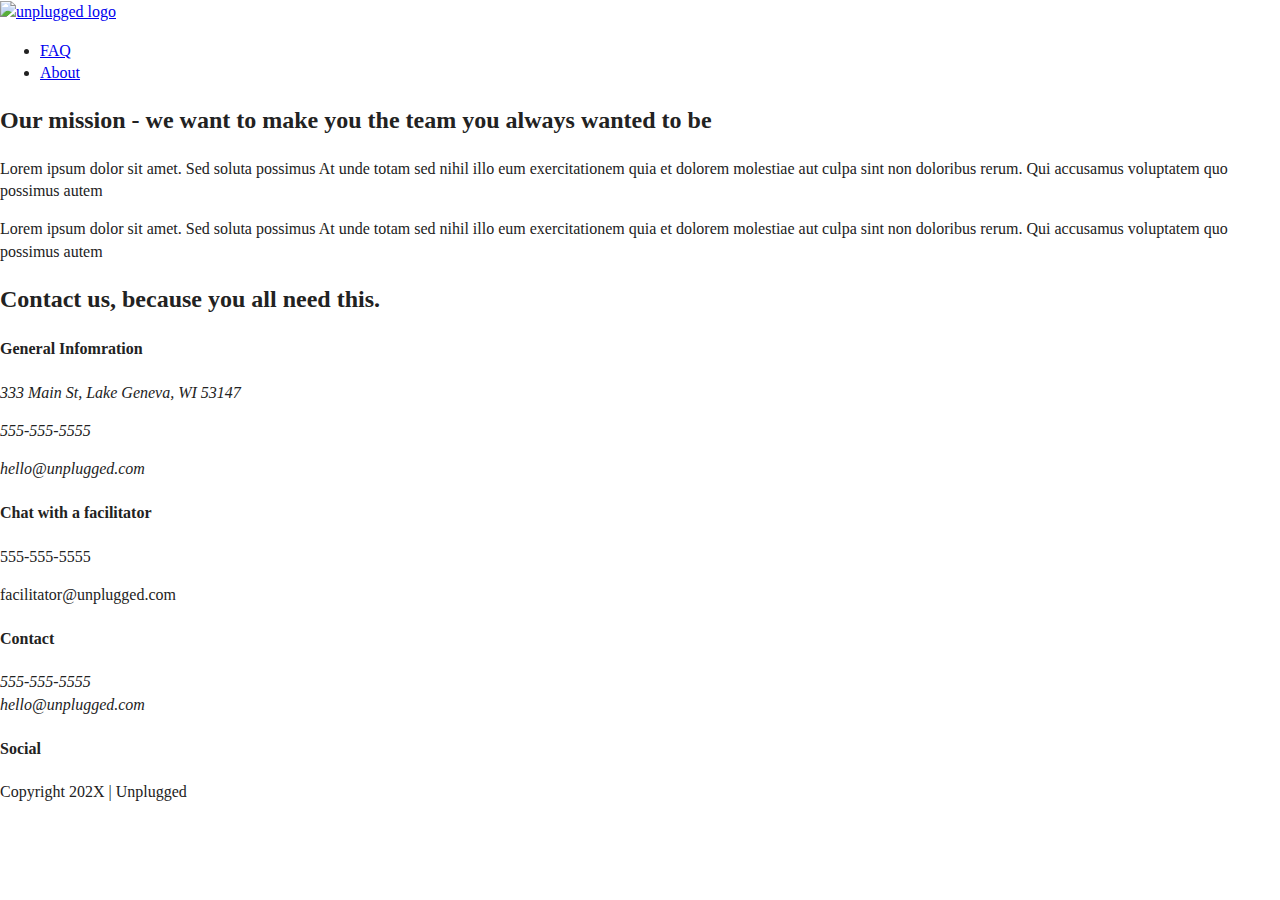
==== about/index.html @ c34526ec "Added content to homepage and about page" ====
<!doctype html>
<html class="no-js" lang="">

<head>
  <meta charset="utf-8">
  <title></title>
  <meta name="description" content="">
  <meta name="viewport" content="width=device-width, initial-scale=1">

  <link rel="manifest" href="../site.webmanifest">
  <link rel="apple-touch-icon" href="../icon.png">
  <!-- Place favicon.ico in the root directory -->

  <link rel="stylesheet" href="../css/normalize.css">
  <link rel="stylesheet" href="../css/main.css">

  <meta name="theme-color" content="#fafafa">
</head>

<body>

  <!-- Add your site or application content here -->
  <header>
    <div class="content-wrapper">
      <a href="#">
        <img src="" alt="unplugged logo">
      </a> 
      <div class="header-divider">
        <nav>
          <ul>
              <li><a href="faq/index.html" rel="noopener">FAQ</a></li>
              <li><a href="about/index.html" rel="noopener">About</a></li>
          </ul>
        </nav>
    </div>
  </header>

  <main>
    <section class="mission">
      <div class="content-wrapper">
        <div class="mission-content">
          <h2>Our mission - we want to make you the team you always wanted to be </h2>
          <p>
            Lorem ipsum dolor sit amet. Sed soluta possimus At unde totam sed nihil illo eum exercitationem quia et dolorem molestiae aut culpa sint non doloribus rerum. Qui accusamus voluptatem quo possimus autem 
          </p>
          <p>
            Lorem ipsum dolor sit amet. Sed soluta possimus At unde totam sed nihil illo eum exercitationem quia et dolorem molestiae aut culpa sint non doloribus rerum. Qui accusamus voluptatem quo possimus autem 
          </p>
        </div>
      </div><!---mission content wrapper ends--->
    </section>

    <section class="map">
      <figure>
        <!--Google Map goes here-->
      </figure>
    </section>

    <section class="contact-content">
      <h2>Contact us, because you all need this.</h2>
      <div>
        <h4>General Infomration</h4>
        <address>
          <p>333 Main St, Lake Geneva, WI 53147</p>
          <p>555-555-5555</p>
          <p>hello@unplugged.com</p>
        </address>
      </div>
      <div>
        <h4>Chat with a facilitator</h4>
        <p>555-555-5555</p>
        <p>facilitator@unplugged.com</p>
      </div>
    </section>
  </main>

  <footer>
    <div class="content-wrapper">
      <div class="footer-content">
        <div class="contact">
          <h4>Contact</h4>
          <address>
            <p>
              555-555-5555<br>
              hello@unplugged.com
            </p>
          </address>
        </div>
        <div class="social">
          <h4>Social</h4>
          <div class="social-icons">
            <p>
              <a href="https://www.facebook.com/Skillcrush/" target="_blank"></a>
            </p>
            <p>
              <a href="https://twitter.com/Skillcrush" target="_blank"></a>
            </p>
            <p>
              <a href="https://www.instagram.com/skillcrush/" target="_blank"></a>
            </p>
          </div>
        </div>
      </div>
      <!-- footer content ends -->
    </div>
    <!--footer content-wrapper ends-->
    <div class="copyright">
      <p>Copyright 202X | Unplugged</p>
    </div>
  </footer>














  <script src="../js/vendor/modernizr-3.11.2.min.js"></script>
  <script src="../js/plugins.js"></script>
  <script src="../js/main.js"></script>

  <!-- Google Analytics: change UA-XXXXX-Y to be your site's ID. -->
  <script>
    window.ga = function () { ga.q.push(arguments) }; ga.q = []; ga.l = +new Date;
    ga('create', 'UA-XXXXX-Y', 'auto'); ga('set', 'anonymizeIp', true); ga('set', 'transport', 'beacon'); ga('send', 'pageview')
  </script>
  <script src="https://www.google-analytics.com/analytics.js" async></script>
</body>

</html>
---- css/main.css ----
/*! HTML5 Boilerplate v8.0.0 | MIT License | https://html5boilerplate.com/ */

/* main.css 2.1.0 | MIT License | https://github.com/h5bp/main.css#readme */
/*
 * What follows is the result of much research on cross-browser styling.
 * Credit left inline and big thanks to Nicolas Gallagher, Jonathan Neal,
 * Kroc Camen, and the H5BP dev community and team.
 */

/* ==========================================================================
   Base styles: opinionated defaults
   ========================================================================== */

html {
  color: #222;
  font-size: 1em;
  line-height: 1.4;
}

/*
 * Remove text-shadow in selection highlight:
 * https://twitter.com/miketaylr/status/12228805301
 *
 * Vendor-prefixed and regular ::selection selectors cannot be combined:
 * https://stackoverflow.com/a/16982510/7133471
 *
 * Customize the background color to match your design.
 */

::-moz-selection {
  background: #b3d4fc;
  text-shadow: none;
}

::selection {
  background: #b3d4fc;
  text-shadow: none;
}

/*
 * A better looking default horizontal rule
 */

hr {
  display: block;
  height: 1px;
  border: 0;
  border-top: 1px solid #ccc;
  margin: 1em 0;
  padding: 0;
}

/*
 * Remove the gap between audio, canvas, iframes,
 * images, videos and the bottom of their containers:
 * https://github.com/h5bp/html5-boilerplate/issues/440
 */

audio,
canvas,
iframe,
img,
svg,
video {
  vertical-align: middle;
}

/*
 * Remove default fieldset styles.
 */

fieldset {
  border: 0;
  margin: 0;
  padding: 0;
}

/*
 * Allow only vertical resizing of textareas.
 */

textarea {
  resize: vertical;
}

/* ==========================================================================
   Author's custom styles
   ========================================================================== */

/* ==========================================================================
   Helper classes
   ========================================================================== */

/*
 * Hide visually and from screen readers
 */

.hidden,
[hidden] {
  display: none !important;
}

/*
 * Hide only visually, but have it available for screen readers:
 * https://snook.ca/archives/html_and_css/hiding-content-for-accessibility
 *
 * 1. For long content, line feeds are not interpreted as spaces and small width
 *    causes content to wrap 1 word per line:
 *    https://medium.com/@jessebeach/beware-smushed-off-screen-accessible-text-5952a4c2cbfe
 */

.sr-only {
  border: 0;
  clip: rect(0, 0, 0, 0);
  height: 1px;
  margin: -1px;
  overflow: hidden;
  padding: 0;
  position: absolute;
  white-space: nowrap;
  width: 1px;
  /* 1 */
}

/*
 * Extends the .sr-only class to allow the element
 * to be focusable when navigated to via the keyboard:
 * https://www.drupal.org/node/897638
 */

.sr-only.focusable:active,
.sr-only.focusable:focus {
  clip: auto;
  height: auto;
  margin: 0;
  overflow: visible;
  position: static;
  white-space: inherit;
  width: auto;
}

/*
 * Hide visually and from screen readers, but maintain layout
 */

.invisible {
  visibility: hidden;
}

/*
 * Clearfix: contain floats
 *
 * For modern browsers
 * 1. The space content is one way to avoid an Opera bug when the
 *    `contenteditable` attribute is included anywhere else in the document.
 *    Otherwise it causes space to appear at the top and bottom of elements
 *    that receive the `clearfix` class.
 * 2. The use of `table` rather than `block` is only necessary if using
 *    `:before` to contain the top-margins of child elements.
 */

.clearfix::before,
.clearfix::after {
  content: " ";
  display: table;
}

.clearfix::after {
  clear: both;
}

/* ==========================================================================
   EXAMPLE Media Queries for Responsive Design.
   These examples override the primary ('mobile first') styles.
   Modify as content requires.
   ========================================================================== */

@media only screen and (min-width: 35em) {
  /* Style adjustments for viewports that meet the condition */
}

@media print,
  (-webkit-min-device-pixel-ratio: 1.25),
  (min-resolution: 1.25dppx),
  (min-resolution: 120dpi) {
  /* Style adjustments for high resolution devices */
}

/* ==========================================================================
   Print styles.
   Inlined to avoid the additional HTTP request:
   https://www.phpied.com/delay-loading-your-print-css/
   ========================================================================== */

@media print {
  *,
  *::before,
  *::after {
    background: #fff !important;
    color: #000 !important;
    /* Black prints faster */
    box-shadow: none !important;
    text-shadow: none !important;
  }

  a,
  a:visited {
    text-decoration: underline;
  }

  a[href]::after {
    content: " (" attr(href) ")";
  }

  abbr[title]::after {
    content: " (" attr(title) ")";
  }

  /*
   * Don't show links that are fragment identifiers,
   * or use the `javascript:` pseudo protocol
   */
  a[href^="#"]::after,
  a[href^="javascript:"]::after {
    content: "";
  }

  pre {
    white-space: pre-wrap !important;
  }

  pre,
  blockquote {
    border: 1px solid #999;
    page-break-inside: avoid;
  }

  /*
   * Printing Tables:
   * https://web.archive.org/web/20180815150934/http://css-discuss.incutio.com/wiki/Printing_Tables
   */
  thead {
    display: table-header-group;
  }

  tr,
  img {
    page-break-inside: avoid;
  }

  p,
  h2,
  h3 {
    orphans: 3;
    widows: 3;
  }

  h2,
  h3 {
    page-break-after: avoid;
  }
}
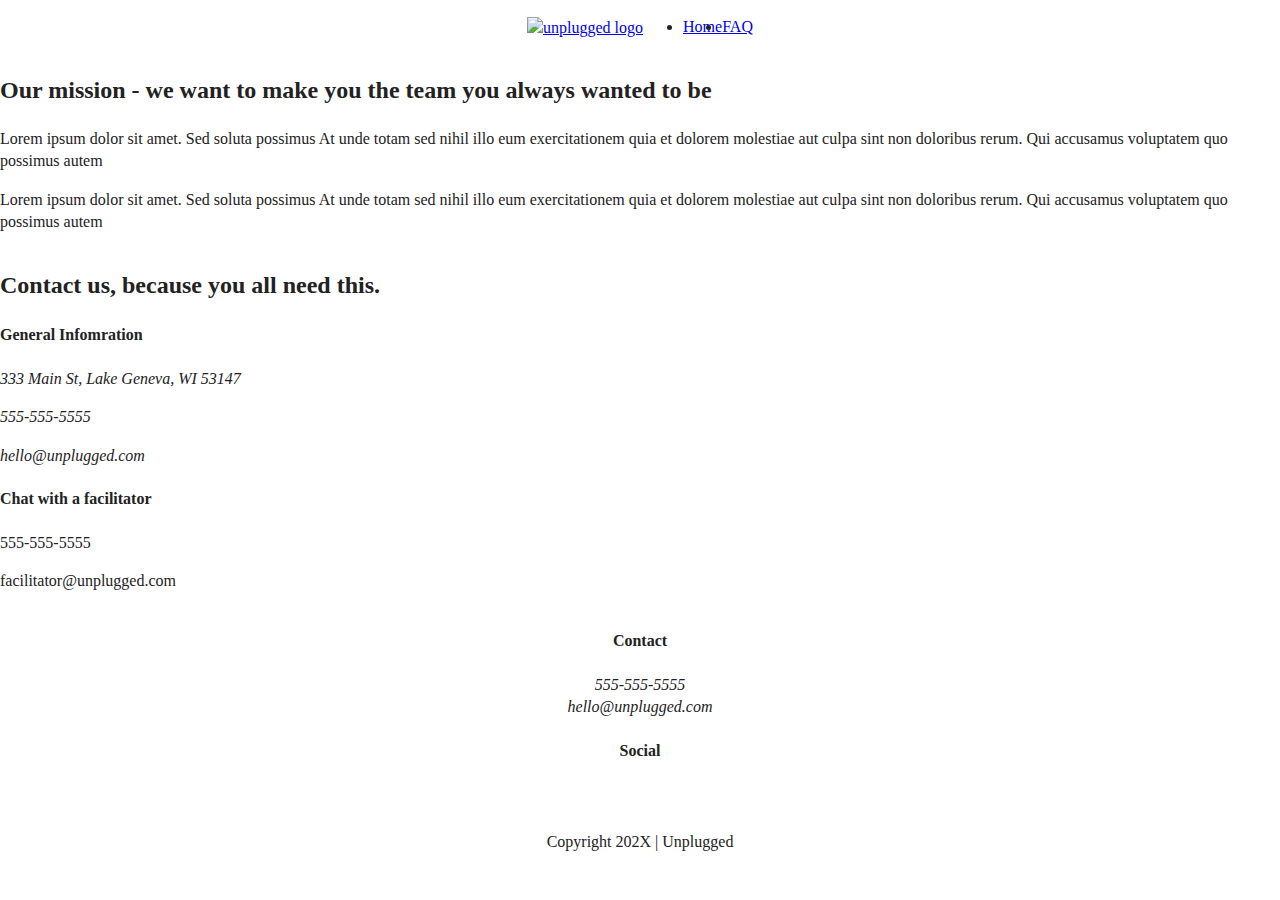
==== commit 8c1eea6a: "Modified main.csss" ====
--- a/about/index.html
+++ b/about/index.html
@@ -18,8 +18,6 @@
 </head>
 
 <body>
-
-  <!-- Add your site or application content here -->
   <header>
     <div class="content-wrapper">
       <a href="#">
@@ -28,8 +26,8 @@
       <div class="header-divider">
         <nav>
           <ul>
-              <li><a href="faq/index.html" rel="noopener">FAQ</a></li>
-              <li><a href="about/index.html" rel="noopener">About</a></li>
+            <li><a href="../index.html" rel="noopener">Home</a></li>
+            <li><a href="../faq/index.html" rel="noopener">FAQ</a></li>    
           </ul>
         </nav>
     </div>
--- a/css/main.css
+++ b/css/main.css
@@ -86,6 +86,110 @@
 /* ==========================================================================
    Author's custom styles
    ========================================================================== */
+/* -------------------- Base Header - Footer Styles -------------------- */
+header {
+  display: flex;
+  justify-content: center; 
+}
+
+header .content-wrapper {
+  display:flex;
+  justify-content: center;
+  align-items: center;
+  flex-flow: row wrap;
+}
+
+header nav ul {
+  display: flex;
+  justify-content: space-around;
+}
+
+footer {
+  display:flex;
+  flex-direction: column;
+  align-items: center;
+  text-align: center;
+}
+
+footer .social-icons {
+  display: flex;
+  justify-content: space-around;
+  align-items: center;
+}
+
+footer .social-icons p {
+  display: flex;
+  justify-content: center;
+  align-items: center;
+}
+
+/* -------------------- Mobile Styles - Homepage -------------------- */
+/* Hero Area */
+
+.hero-area {
+  display:flex;
+  justify-content: center;
+}
+
+/* Aside */
+
+aside {
+  display:flex;
+  justify-content: center;
+}
+
+/* Features */
+
+.features {
+  display:flex;
+  justify-content: center;
+}
+
+.features .features-items {
+  display: flex;
+  justify-content: center;
+  align-items: flex-start;
+  flex-flow: row wrap;
+}
+
+/* Reviews */
+
+.reviews {
+  display: flex;
+  justify-content: center;
+}
+
+
+/* ==========================================================================
+   About Page
+   ========================================================================== */
+
+   .mission {
+    display: flex;
+    justify-content: center;
+  }
+  
+  .contact-section {
+    display: flex;
+    justify-content: center;
+  }
+  
+  /* ==========================================================================
+     FAQ Page
+     ========================================================================== */
+  
+  .faq {
+    display: flex;
+    justify-content: center;
+  }
+  
+  .faq .content-wrapper {
+    display: flex;
+    justify-content: center;
+    align-items: flex-start;
+    flex-flow: row wrap;
+  }
+  
 
 /* ==========================================================================
    Helper classes
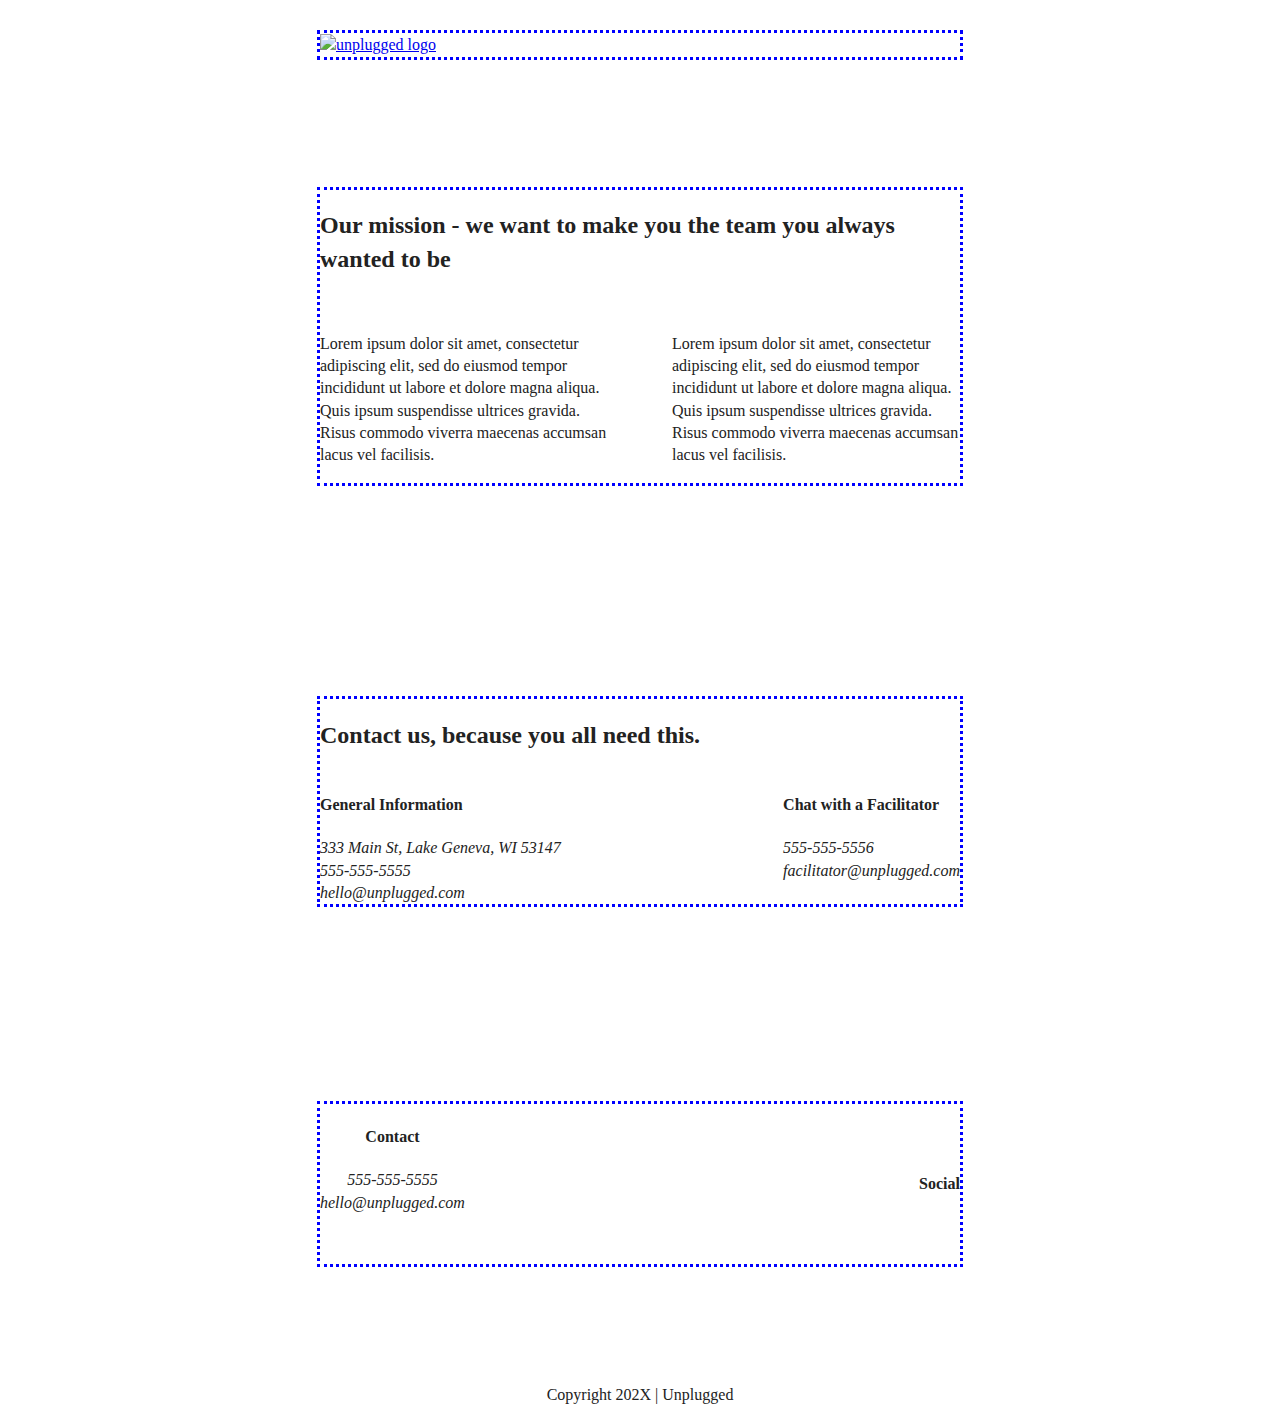
==== commit 1f831bc4: "Updating about page for tablets" ====
--- a/about/index.html
+++ b/about/index.html
@@ -3,7 +3,8 @@
 
 <head>
   <meta charset="utf-8">
-  <title></title>
+  <meta http-equiv="x-ua-compatible" content="ie=edge">
+  <title>About | Unplugged Retreat</title>
   <meta name="description" content="">
   <meta name="viewport" content="width=device-width, initial-scale=1">
 
@@ -13,11 +14,14 @@
 
   <link rel="stylesheet" href="../css/normalize.css">
   <link rel="stylesheet" href="../css/main.css">
-
-  <meta name="theme-color" content="#fafafa">
 </head>
 
 <body>
+  <!--[if lte IE 9]>
+    <p class="browserupgrade">You are using an <strong>outdated</strong> browser. Please <a href="https://browsehappy.com/">upgrade your browser</a> to improve your experience and security.</p>
+  <![endif]-->
+
+  <!-- Add your site or application content here -->
   <header>
     <div class="content-wrapper">
       <a href="#">
@@ -34,18 +38,22 @@
   </header>
 
   <main>
+
     <section class="mission">
       <div class="content-wrapper">
-        <div class="mission-content">
-          <h2>Our mission - we want to make you the team you always wanted to be </h2>
+        <h2>Our mission - we want to make you the team you always wanted to be </h2>
+        <div class="mission-content"> 
           <p>
-            Lorem ipsum dolor sit amet. Sed soluta possimus At unde totam sed nihil illo eum exercitationem quia et dolorem molestiae aut culpa sint non doloribus rerum. Qui accusamus voluptatem quo possimus autem 
+            Lorem ipsum dolor sit amet, consectetur adipiscing elit, sed do eiusmod tempor incididunt ut labore et
+            dolore magna aliqua. Quis ipsum suspendisse ultrices gravida. Risus commodo viverra maecenas accumsan lacus
+            vel facilisis.
+          <p>
+            Lorem ipsum dolor sit amet, consectetur adipiscing elit, sed do eiusmod tempor incididunt ut labore et
+            dolore magna aliqua. Quis ipsum suspendisse ultrices gravida. Risus commodo viverra maecenas accumsan lacus
+            vel facilisis.
           </p>
-          <p>
-            Lorem ipsum dolor sit amet. Sed soluta possimus At unde totam sed nihil illo eum exercitationem quia et dolorem molestiae aut culpa sint non doloribus rerum. Qui accusamus voluptatem quo possimus autem 
-          </p>
-        </div>
-      </div><!---mission content wrapper ends--->
+        </div><!--content-wrapper ends-->
+      <div><!---mission ends--->
     </section>
 
     <section class="map">
@@ -54,22 +62,34 @@
       </figure>
     </section>
 
-    <section class="contact-content">
-      <h2>Contact us, because you all need this.</h2>
-      <div>
-        <h4>General Infomration</h4>
-        <address>
-          <p>333 Main St, Lake Geneva, WI 53147</p>
-          <p>555-555-5555</p>
-          <p>hello@unplugged.com</p>
-        </address>
-      </div>
-      <div>
-        <h4>Chat with a facilitator</h4>
-        <p>555-555-5555</p>
-        <p>facilitator@unplugged.com</p>
-      </div>
+    <section class="contact-section">
+      <div class="content-wrapper">
+        <h2>Contact us, because you all need this.</h2>
+        <div class="contact-content">
+          <div>
+            <h4>General Information</h4>
+            <address>
+              <p>
+                333 Main St, Lake Geneva, WI 53147<br>
+                555-555-5555<br>
+                hello@unplugged.com
+              </p>
+            </address>
+          </div>
+          <div>
+            <h4>Chat with a Facilitator</h4>
+            <address>
+              <p>
+                555-555-5556<br>
+                facilitator@unplugged.com
+              </p>
+            </address>
+          </div>        
+        </div><!-- contact-content div ends -->     
+      </div><!-- contact content wrapper ends -->    
     </section>
+ 
+    
   </main>
 
   <footer>
--- a/css/main.css
+++ b/css/main.css
@@ -86,85 +86,142 @@
 /* ==========================================================================
    Author's custom styles
    ========================================================================== */
-/* -------------------- Base Header - Footer Styles -------------------- */
-header {
-  display: flex;
-  justify-content: center; 
-}
-
-header .content-wrapper {
-  display:flex;
-  justify-content: center;
-  align-items: center;
-  flex-flow: row wrap;
-}
-
-header nav ul {
-  display: flex;
-  justify-content: space-around;
-}
-
-footer {
-  display:flex;
-  flex-direction: column;
-  align-items: center;
-  text-align: center;
-}
-
-footer .social-icons {
-  display: flex;
-  justify-content: space-around;
-  align-items: center;
-}
-
-footer .social-icons p {
-  display: flex;
-  justify-content: center;
-  align-items: center;
-}
-
-/* -------------------- Mobile Styles - Homepage -------------------- */
-/* Hero Area */
-
-.hero-area {
-  display:flex;
-  justify-content: center;
-}
-
-/* Aside */
-
-aside {
-  display:flex;
-  justify-content: center;
-}
-
-/* Features */
-
-.features {
-  display:flex;
-  justify-content: center;
-}
-
-.features .features-items {
-  display: flex;
-  justify-content: center;
-  align-items: flex-start;
-  flex-flow: row wrap;
-}
-
-/* Reviews */
-
-.reviews {
-  display: flex;
-  justify-content: center;
-}
-
-
-/* ==========================================================================
-   About Page
-   ========================================================================== */
-
-   .mission {
+   .content-wrapper {
+    width: 90%;
+    margin: 50px 0;
+    outline: 3px dotted blue;
+  }
+  
+  /* -------------------- Base Header - Footer Styles -------------------- */
+  header {
+    display: flex;
+    justify-content: center;
+    padding: 15px 0;
+  }
+  
+  header .content-wrapper {
+    display: flex;
+    justify-content: center;
+    align-items: center;
+    flex-flow: row wrap;
+    margin: 0;
+  }
+  
+  .header-divider {
+    width: 100%;
+    height: 1px;
+    margin: 10px 0 20px 0;
+  }
+  
+  header nav {
+    width: 60%;
+  }
+  
+  header nav ul {
+    display: flex;
+    justify-content: space-around;
+    width: 100%;
+  }
+  
+  footer {
+    display: flex;
+    flex-direction: column;
+    align-items: center;
+    text-align: center;
+  }
+  
+  footer p {
+    margin: 0;
+  }
+  
+  footer .content-wrapper {
+    width: 55%;
+  }
+  
+  footer .contact {
+    margin-bottom: 50px;
+  }
+  
+  footer .social-icons {
+    display: flex;
+    justify-content: space-around;
+    align-items: center;
+  }
+  
+  footer .social-icons p {
+    display: flex;
+    justify-content: center;
+    align-items: center;
+  }
+  
+  footer .copyright {
+    margin: 20px 0;
+  }
+  
+  /* -------------------- Mobile Styles - Homepage -------------------- */
+  
+  /* Hero Area */
+  
+  .hero-area {
+    display: flex;
+    justify-content: center;
+  }
+  
+  /* Aside */
+  
+  aside {
+    display: flex;
+    justify-content: center;
+  }
+  
+  /* Features */
+  
+  .features {
+    display: flex;
+    justify-content: center;
+  }
+  
+  .features h2 {
+    margin-bottom: 60px;
+  }
+  
+  .features article {
+    width: 63%;
+    margin: 30px 0;
+  }
+  
+  .features .features-items {
+    display: flex;
+    justify-content: center;
+    align-items: flex-start;
+    flex-flow: row wrap;
+  }
+  
+  .features p {
+    margin: 0;
+  }
+  
+  /* Reviews */
+  
+  .reviews {
+    display: flex;
+    justify-content: center;
+  }
+  
+  .reviews h2 {
+    margin-bottom: 40px;
+  }
+  
+  .reviews h3 {
+    width: 55%;
+    margin: 20px 0;
+  }
+  
+  /* ==========================================================================
+     About Page
+     ========================================================================== */
+  
+  .mission {
     display: flex;
     justify-content: center;
   }
@@ -172,6 +229,10 @@
   .contact-section {
     display: flex;
     justify-content: center;
+  }
+  
+  .contact-content p {
+    margin: 0;
   }
   
   /* ==========================================================================
@@ -188,6 +249,15 @@
     justify-content: center;
     align-items: flex-start;
     flex-flow: row wrap;
+    margin: 50px 0 0 0;
+  }
+  
+  .faq h2 {
+    margin-bottom: 40px;
+  }
+  
+  .faq-content {
+    margin-bottom: 50px;
   }
   
 
@@ -279,16 +349,135 @@
    Modify as content requires.
    ========================================================================== */
 
-@media only screen and (min-width: 35em) {
-  /* Style adjustments for viewports that meet the condition */
-}
-
-@media print,
-  (-webkit-min-device-pixel-ratio: 1.25),
-  (min-resolution: 1.25dppx),
-  (min-resolution: 120dpi) {
-  /* Style adjustments for high resolution devices */
-}
+@media screen and (min-width: 768px){
+/*General Styles*/
+
+.content-wrapper {
+  max-width: 640px;
+  margin: 100px 0;
+}
+
+header {
+  padding: 33px 0;
+}
+
+header .content-wrapper {
+  width: 100%;
+  justify-content: space-between;
+}
+
+header nav {
+  width: 20%;
+}
+
+header nav ul {
+  justify-content: space-between;
+}
+
+.header-divider {
+  display: none;
+}
+
+aside .content-wrapper {
+  margin: 50px 0;
+  display: flex;
+  justify-content: space-between;
+  align-content: flex-start;
+}
+
+aside .content-wrapper .form-description,
+aside .content-wrapper .form {
+  width: 40%;
+  margin: 0;
+}
+
+.features article {
+  display: flex;
+  align-items: center;
+  flex-flow: column wrap;
+  flex-basis: 50%;
+}
+
+.features .features-item-description {
+  width: 50%;
+}
+
+.reviews article {
+  display: flex;
+  justify-content: space-between;
+}
+
+.reviews article div{
+  width: 49%;
+}
+
+footer .content-wrapper {
+  width: 65%;
+}
+
+.footer-content {
+  display: flex;
+  justify-content: space-between;
+  align-items: center;
+}
+
+footer .contact {
+  margin-bottom: 0:
+}
+
+footer .copyright {
+  width: 100%;
+}
+
+/* ==========================================================================
+   About Page
+   ========================================================================== */
+
+.mission-content {
+    display: flex;
+    justify-content: space-between;
+    align-items: flex-start;
+    padding-top: 20px;
+}
+
+.mission-content p {
+    width: 45%;
+}
+
+.contact-section .content-wrapper h2 {
+  width: 80%;
+}
+
+.contact-content {
+  display: flex; 
+  justify-content: space-between;
+  align-items: flex-start;
+}
+
+/* ==========================================================================
+   FAQ Page
+   ========================================================================== */
+   .faq .content-wrapper {
+    justify-content: space-between;
+  }
+
+  .faq-content {
+    flex-basis: 45%;
+  }
+
+  .faq h2 {
+    width: 100%;
+  }
+}
+
+@media screen and (min-width: 1200px){
+
+}
+
+
+
+
+
 
 /* ==========================================================================
    Print styles.
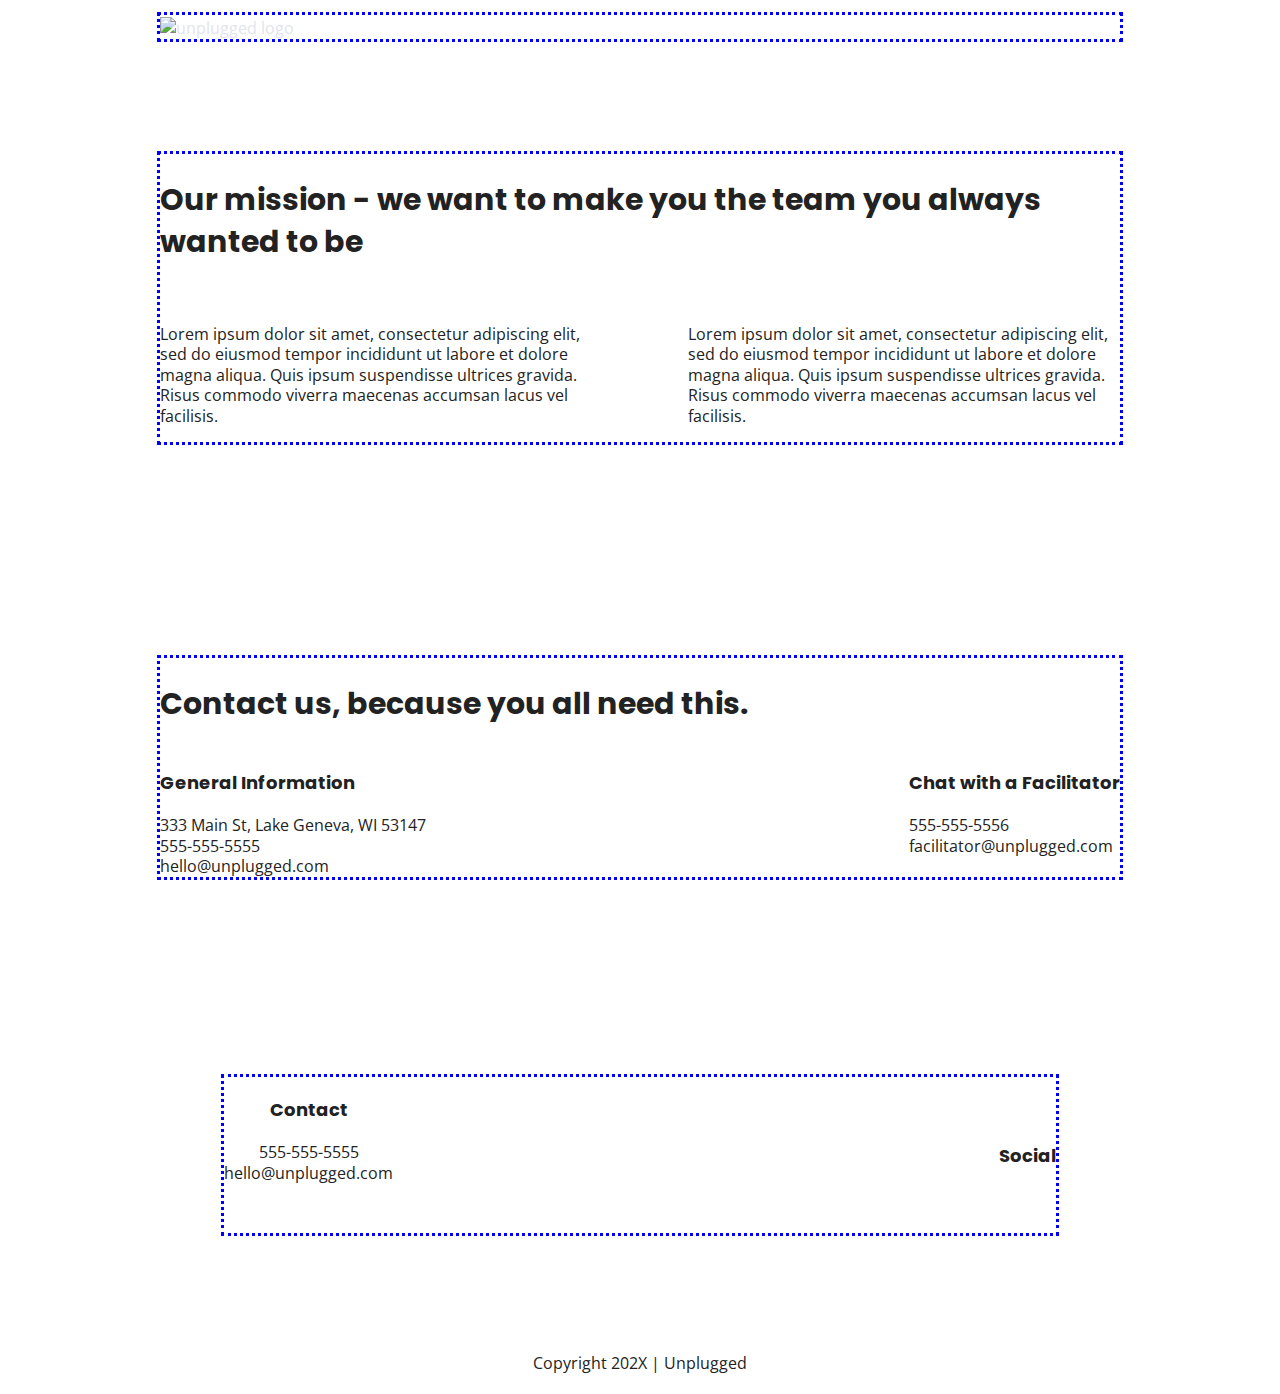
==== commit 6b86cabe: "Updated all pages" ====
--- a/about/index.html
+++ b/about/index.html
@@ -7,7 +7,7 @@
   <title>About | Unplugged Retreat</title>
   <meta name="description" content="">
   <meta name="viewport" content="width=device-width, initial-scale=1">
-
+  <link href="https://fonts.googleapis.com/css?family=Open+Sans:400,700|Poppins:500,700" rel="stylesheet">
   <link rel="manifest" href="../site.webmanifest">
   <link rel="apple-touch-icon" href="../icon.png">
   <!-- Place favicon.ico in the root directory -->
--- a/css/main.css
+++ b/css/main.css
@@ -86,6 +86,49 @@
 /* ==========================================================================
    Author's custom styles
    ========================================================================== */
+  /*General Styles*/
+
+  html {
+    font-size: 1rem;
+  }
+
+  body {
+    font-family: 'Open Sans', sans-serif;
+    font-size: 1em;
+    text-align: left;
+  }
+
+  ul,
+  ol {
+    list-style-type: none;
+  }
+
+  a {
+    color: #e2e3ed;
+    text-decoration: none;
+  }
+
+  h2 {
+    font-family: 'Poppins', sans-serif;
+    font-size: 1.875em;
+  }
+
+  h3,
+  h4 {
+    font-family: 'Poppins', sans-serif;
+    margin: 20px 0;
+    font-size: 1.125em;
+  }
+
+  p {
+    font-size: 1em;
+    line-height: 1.285;
+  }
+
+  address {
+    font-style: normal;
+  }
+  
    .content-wrapper {
     width: 90%;
     margin: 50px 0;
@@ -472,6 +515,57 @@
 
 @media screen and (min-width: 1200px){
 
+.content-wrapper {
+  max-width: 960px;
+}
+
+header {
+  padding: 15px 0;
+}
+
+.hero-area h1{
+  width: 80%;
+}
+
+aside .content-wrapper {
+  justify-content: space-around;
+}
+
+aside .content-wrapper .form-description,
+aside .content-wrapper .form {
+  width: 30%;
+}
+
+.features h2 {
+  width: 90%;
+}
+
+.features article {
+  flex-basis: 33%;
+}
+
+/* Reviews */
+.reviews article div {
+  width: 42%;
+}
+
+/* ==========================================================================
+  About Page
+  ========================================================================== */
+
+  .mission h2,
+  .contact-section .content-wrapper h2 {
+    width: 95%;
+  }
+
+  /* ==========================================================================
+  FAQ Page
+  ========================================================================== */
+  .faq h2 {
+    width: 100%;
+  }
+
+
 }
 
 
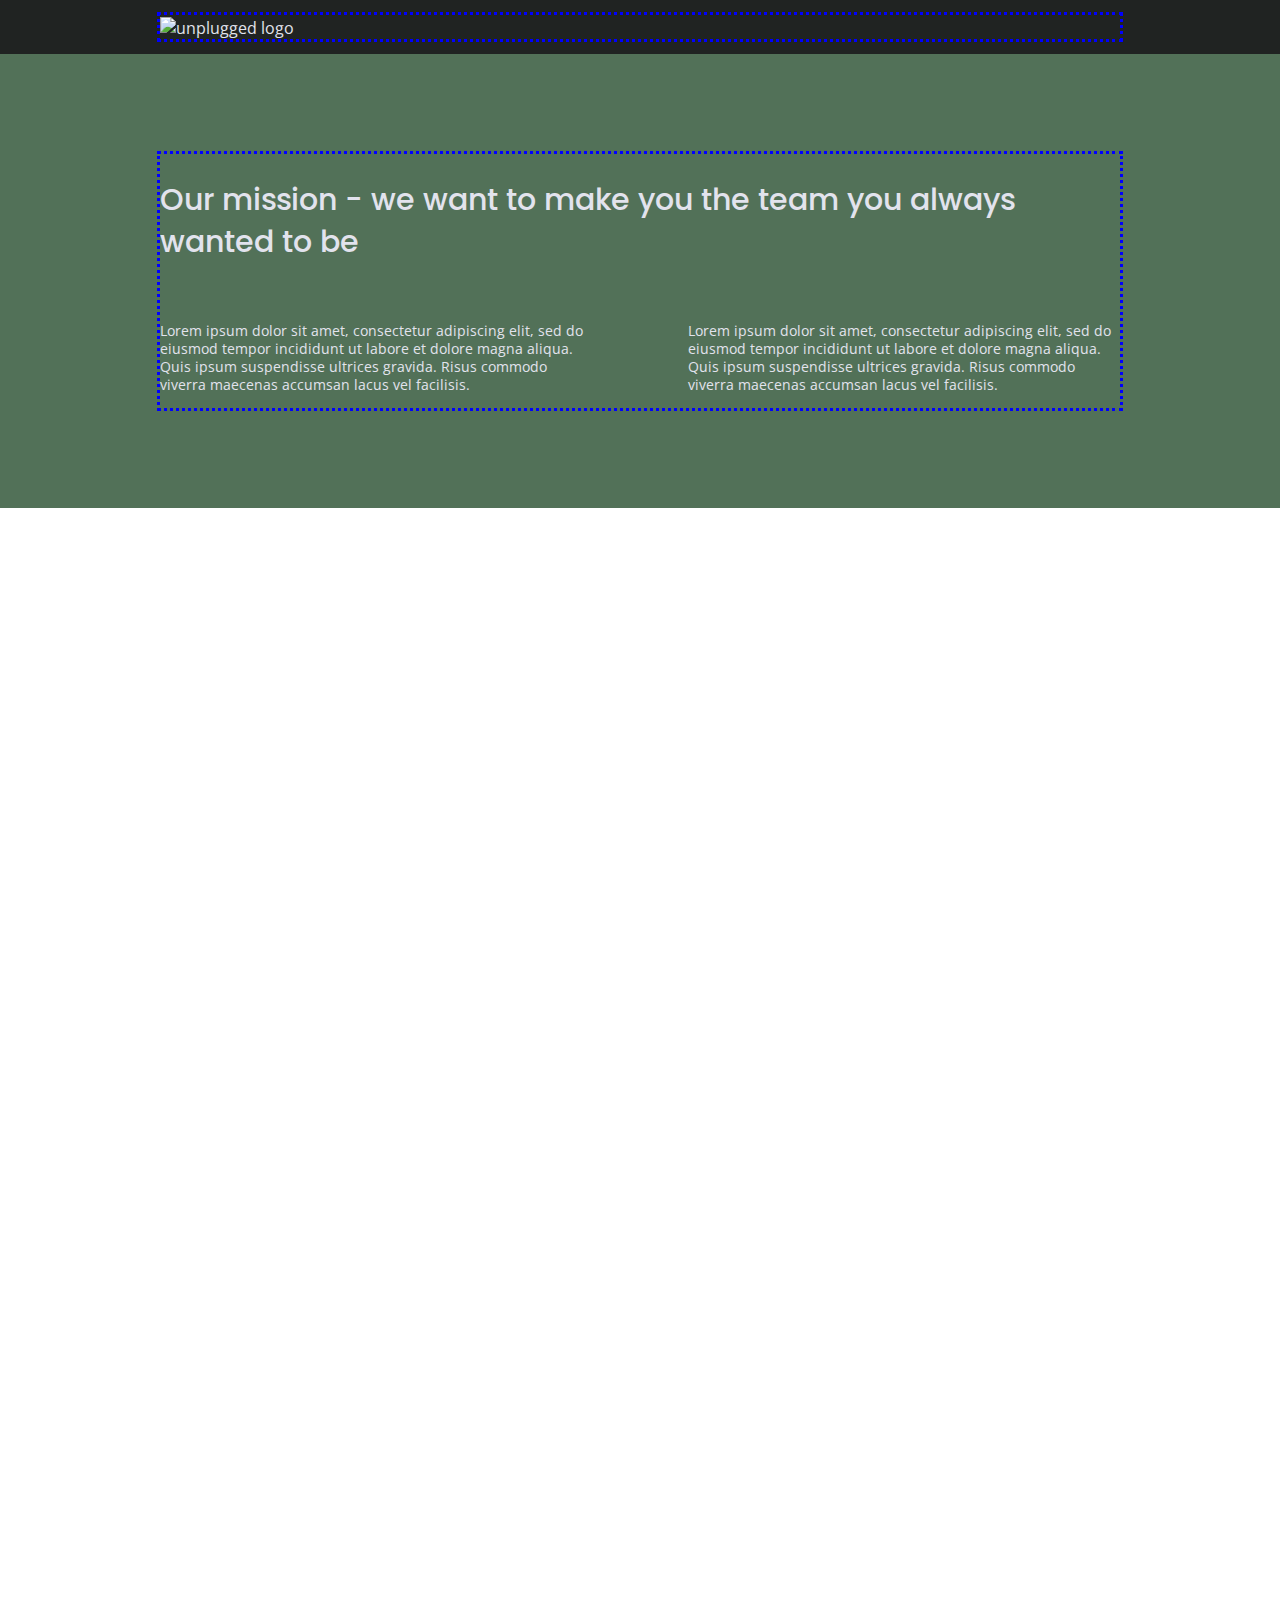
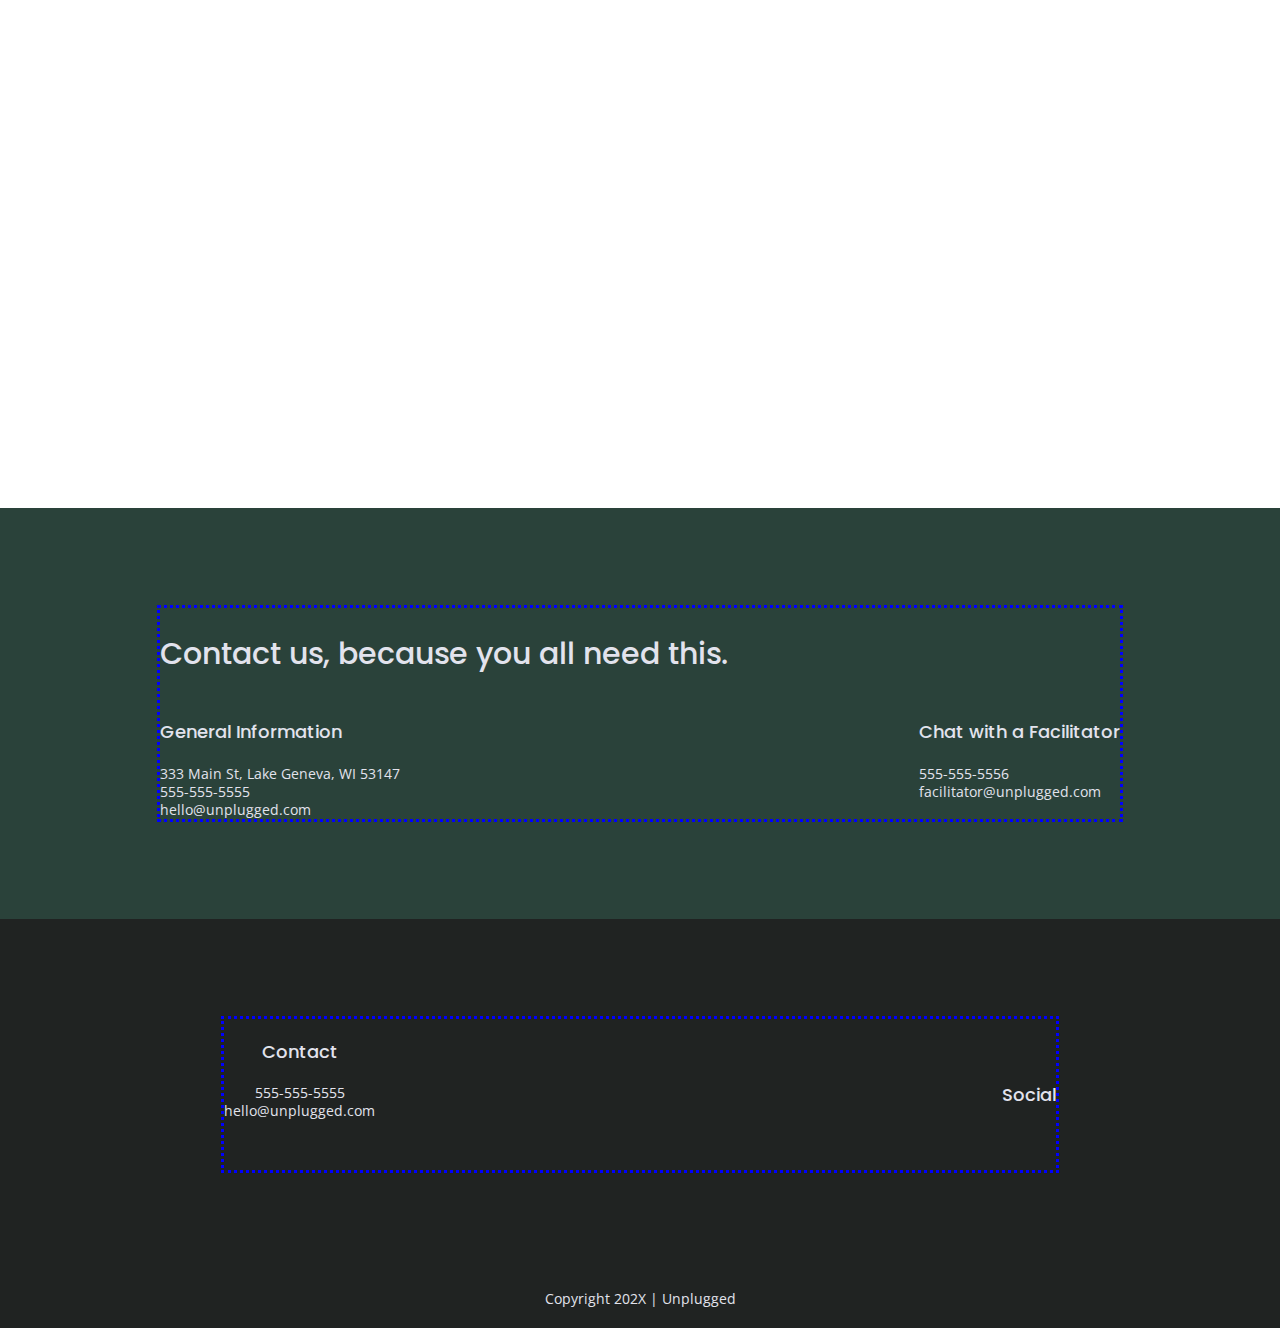
==== commit cdd3b3d9: "Updating about page" ====
--- a/about/index.html
+++ b/about/index.html
@@ -58,7 +58,7 @@
 
     <section class="map">
       <figure>
-        <!--Google Map goes here-->
+        <iframe src="https://www.google.com/maps/embed?pb=!1m18!1m12!1m3!1d3022.3024833493396!2d-74.00406448969315!3d40.755371371267714!2m3!1f0!2f0!3f0!3m2!1i1024!2i768!4f13.1!3m3!1m2!1s0x89c259b461b8cd75%3A0x4be534ae1a831ddf!2s55%20Hudson%20Yards%2C%20New%20York%2C%20NY%2010001!5e0!3m2!1sen!2sus!4v1723553643463!5m2!1sen!2sus" width="600" height="450" style="border:0;" allowfullscreen="" loading="lazy" referrerpolicy="no-referrer-when-downgrade"></iframe>
       </figure>
     </section>
 
--- a/css/main.css
+++ b/css/main.css
@@ -96,11 +96,21 @@
     font-family: 'Open Sans', sans-serif;
     font-size: 1em;
     text-align: left;
+    color: #e2e3ed;
   }
 
   ul,
   ol {
     list-style-type: none;
+    margin: 0;
+    padding: 0;
+  }
+  img {
+    width: 100;
+  }
+
+  figure {
+    margin: 0;
   }
 
   a {
@@ -110,6 +120,7 @@
 
   h2 {
     font-family: 'Poppins', sans-serif;
+    font-weight: 500;
     font-size: 1.875em;
   }
 
@@ -117,11 +128,12 @@
   h4 {
     font-family: 'Poppins', sans-serif;
     margin: 20px 0;
+    font-weight: 500;
     font-size: 1.125em;
   }
 
   p {
-    font-size: 1em;
+    font-size: .875em;
     line-height: 1.285;
   }
 
@@ -140,6 +152,11 @@
     display: flex;
     justify-content: center;
     padding: 15px 0;
+    background-color: #202322;
+  }
+
+  header figure {
+    width: 60%;
   }
   
   header .content-wrapper {
@@ -151,6 +168,7 @@
   }
   
   .header-divider {
+    background: #3a3a3a;
     width: 100%;
     height: 1px;
     margin: 10px 0 20px 0;
@@ -158,12 +176,19 @@
   
   header nav {
     width: 60%;
+    font-size: 1.125em;
+    font-weight: 700;
+    text-transform: uppercase;
   }
   
   header nav ul {
     display: flex;
     justify-content: space-around;
     width: 100%;
+  }
+
+  header nav ul li {
+    font-size: 1.125em;
   }
   
   footer {
@@ -171,6 +196,7 @@
     flex-direction: column;
     align-items: center;
     text-align: center;
+    background-color: #202322;
   }
   
   footer p {
@@ -208,20 +234,63 @@
   .hero-area {
     display: flex;
     justify-content: center;
+    background: url('../img/unplugged-retreat.jpg');
+    background-size: cover;
+    background-repeat: no repeat;
+    background-position: center;
+    background-color: #333;
+    min-height: 500px;
+  }
+
+  .hero-area h1 {
+    font-size: 2.25em;
+    font-family: 'Poppins', Helvetica, Arial, sans-serif;
+    font-weight: 500;
+    line-height: 1.2;
   }
   
   /* Aside */
   
   aside {
-    display: flex;
-    justify-content: center;
-  }
-  
+    background-color: #527158;
+    display: flex;
+    justify-content: center;
+  }
+
+  aside .form {
+    margin-top: 30px;
+  }
+  
+  input[type=text] {
+    box-sizing: border-box;
+    width: 100%;
+    color: #2a423a;
+    font-style: italic;
+    padding: 1em;
+  }
+
+  input[type=button] {
+    width: 100%;
+    padding: 20px 0;
+    margin-top: 20px;
+    background-color: #2a423a;
+    font-family: 'Poppins', Helvetica, Arial, sans-serif;
+    font-weight: 500;
+    font-size: 1.125em;
+    color: #e2e3ed;
+    border: none;
+    text-align: center;
+    text-transform: uppercase;
+  }
+
   /* Features */
   
   .features {
     display: flex;
     justify-content: center;
+    background: url('../img/unplugged-retreat-features.jpg');
+    background-size: cover;
+    background-position: center;
   }
   
   .features h2 {
@@ -242,6 +311,7 @@
   
   .features p {
     margin: 0;
+    text-align: center;
   }
   
   /* Reviews */
@@ -249,10 +319,12 @@
   .reviews {
     display: flex;
     justify-content: center;
+    background-color: #2a423a;
   }
   
   .reviews h2 {
     margin-bottom: 40px;
+    line-height: 1;
   }
   
   .reviews h3 {
@@ -265,11 +337,29 @@
      ========================================================================== */
   
   .mission {
-    display: flex;
-    justify-content: center;
+    background-color: #527158;
+    display: flex;
+    justify-content: center;
+  }
+
+  .map figure {
+    width: 100%;
+    height: 0;
+    padding-bottom: 125%;
+    overflow:hidden;
+    position: relative;
+  }
+
+  .map iframe {
+    width: 100%;
+    height: 100%;
+    position: absolute;
+    top: 0;
+    left: 0;
   }
   
   .contact-section {
+    background-color: #2a423a;
     display: flex;
     justify-content: center;
   }
@@ -283,6 +373,7 @@
      ========================================================================== */
   
   .faq {
+    background-color: #527158;
     display: flex;
     justify-content: center;
   }
@@ -297,12 +388,16 @@
   
   .faq h2 {
     margin-bottom: 40px;
+    line-height: 1;
   }
   
   .faq-content {
     margin-bottom: 50px;
   }
   
+  .faq-content h4 {
+    line-height: 1.333;
+  }
 
 /* ==========================================================================
    Helper classes
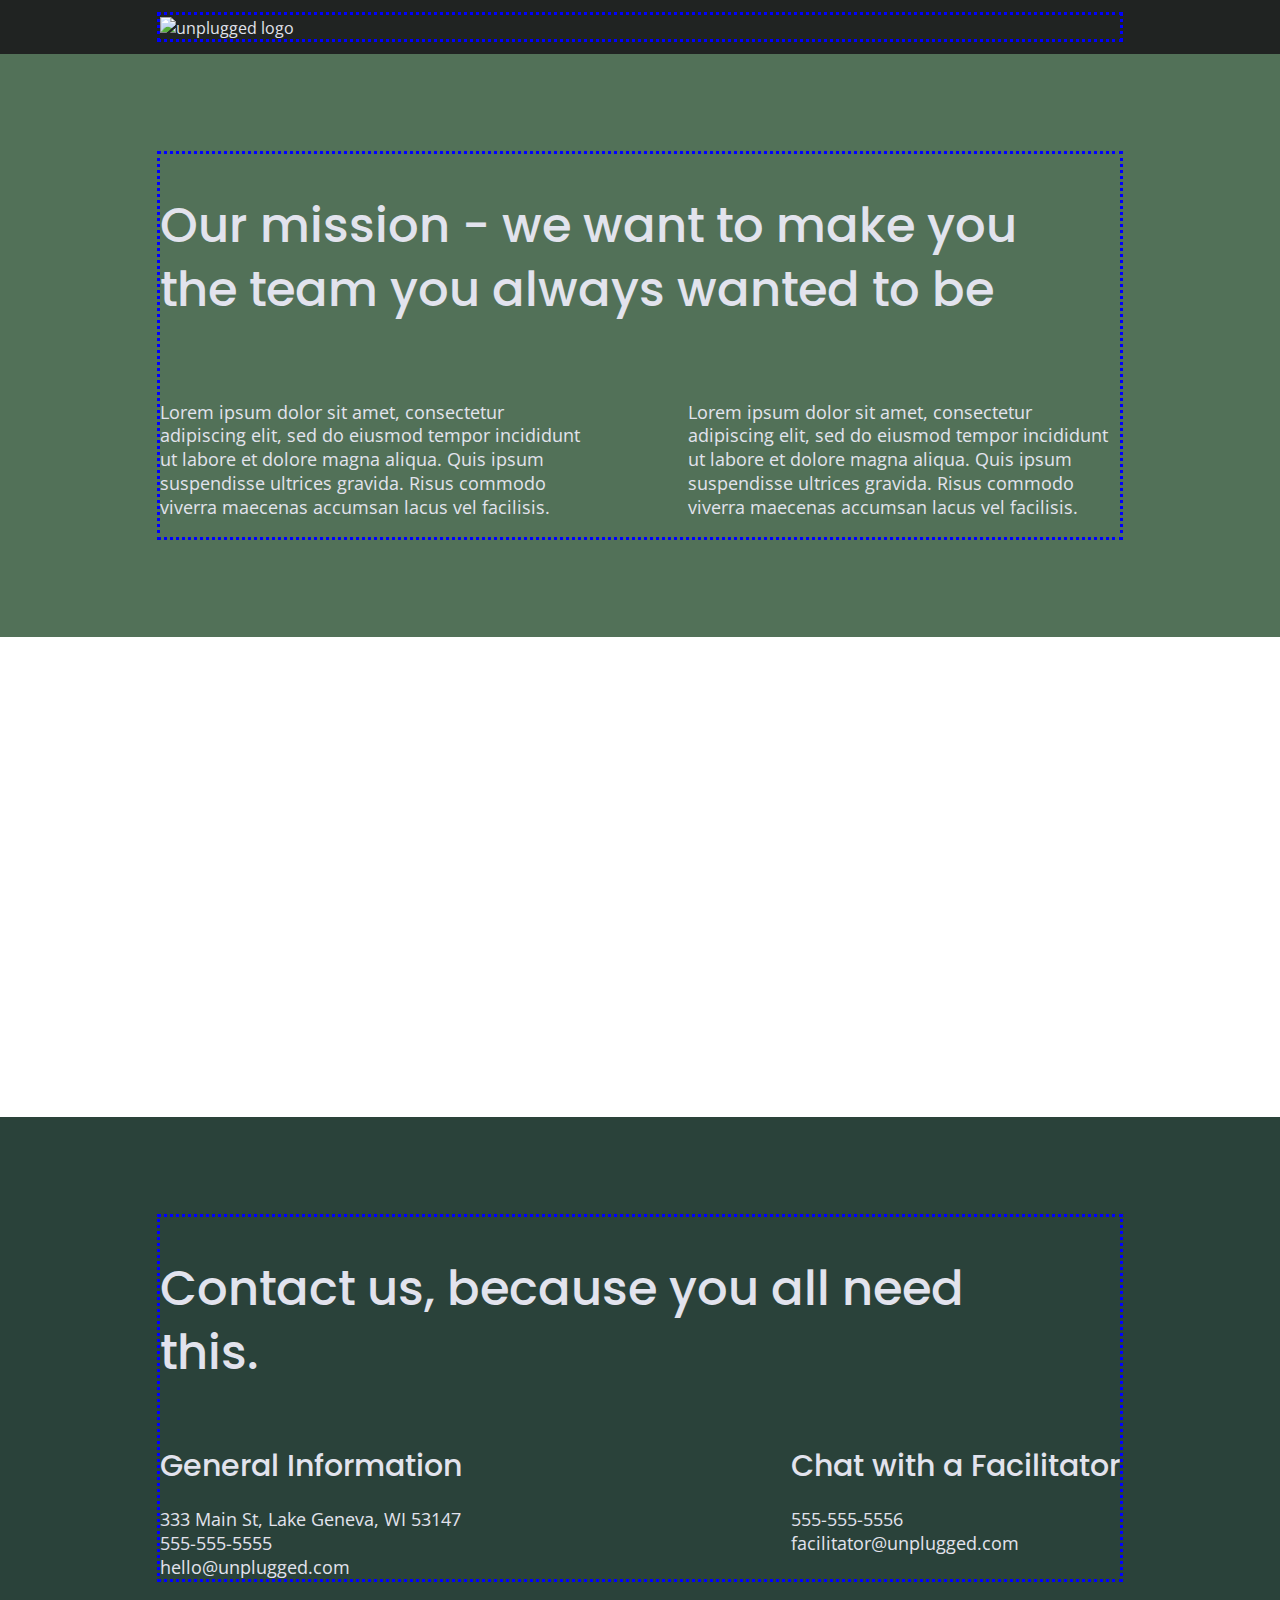
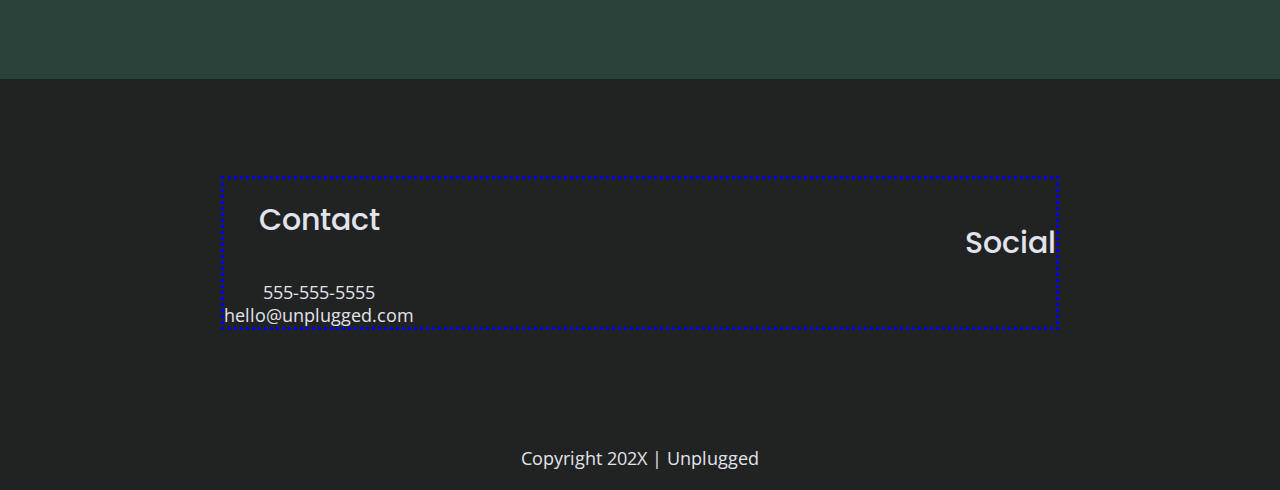
==== commit e3f6d255: "Adding icons to all pages" ====
--- a/about/index.html
+++ b/about/index.html
@@ -14,6 +14,8 @@
 
   <link rel="stylesheet" href="../css/normalize.css">
   <link rel="stylesheet" href="../css/main.css">
+  <!-- FontAwesome CDN version 5.5 -->
+<link rel="stylesheet" href="https://use.fontawesome.com/releases/v5.5.0/css/all.css" integrity="sha384-B4dIYHKNBt8Bc12p+WXckhzcICo0wtJAoU8YZTY5qE0Id1GSseTk6S+L3BlXeVIU" crossorigin="anonymous">
 </head>
 
 <body>
--- a/css/main.css
+++ b/css/main.css
@@ -84,9 +84,20 @@
 }
 
 /* ==========================================================================
+   Browser Upgrade Prompt
+   ========================================================================== */
+
+   .browserupgrade {
+    margin: 0.2em 0;
+    background: #ccc;
+    color: #000;
+    padding: 0.2em 0;
+  }
+
+/* ==========================================================================
    Author's custom styles
    ========================================================================== */
-  /*General Styles*/
+/*General Styles*/
 
   html {
     font-size: 1rem;
@@ -104,13 +115,6 @@
     list-style-type: none;
     margin: 0;
     padding: 0;
-  }
-  img {
-    width: 100;
-  }
-
-  figure {
-    margin: 0;
   }
 
   a {
@@ -135,6 +139,14 @@
   p {
     font-size: .875em;
     line-height: 1.285;
+  }
+
+  img {
+    width: 100;
+  }
+
+  figure {
+    margin: 0;
   }
 
   address {
@@ -308,6 +320,11 @@
     align-items: flex-start;
     flex-flow: row wrap;
   }
+
+  .features i {
+    font-size: 3.75em;
+    margin-bottom: 40px;
+  }
   
   .features p {
     margin: 0;
@@ -487,14 +504,25 @@
    Modify as content requires.
    ========================================================================== */
 
-@media screen and (min-width: 768px){
+@media only screen and (min-width: 768px){
+/*Tablet styles here*/
+
 /*General Styles*/
-
 .content-wrapper {
   max-width: 640px;
   margin: 100px 0;
 }
 
+h2 {
+  font-size: 2.25em;
+  line-height: 1.333;
+}
+
+h3 {
+  font-size: 1.5em;
+  line-height: 1.25;
+}
+
 header {
   padding: 33px 0;
 }
@@ -504,6 +532,10 @@
   justify-content: space-between;
 }
 
+header figure {
+  width: 30%;
+}
+
 header nav {
   width: 20%;
 }
@@ -514,6 +546,18 @@
 
 .header-divider {
   display: none;
+}
+
+/* Hero Area */
+
+.hero-area {
+  min-height: 600px;
+}
+
+.hero-area h1 {
+  font-size: 3em;
+  line-height: 1;
+  margin: 0;
 }
 
 aside .content-wrapper {
@@ -529,6 +573,10 @@
   margin: 0;
 }
 
+.features h2 {
+  margin-bottom: 20px;
+}
+
 .features article {
   display: flex;
   align-items: center;
@@ -537,7 +585,7 @@
 }
 
 .features .features-item-description {
-  width: 50%;
+  width: 62%;
 }
 
 .reviews article {
@@ -545,22 +593,42 @@
   justify-content: space-between;
 }
 
-.reviews article div{
+.reviews h2 {
+  width: 85%;
+}
+
+.reviews article figure,
+.reviews article div {
   width: 49%;
+}
+
+.reviews h3 {
+  width: 75%;
+  margin: 0;
 }
 
 footer .content-wrapper {
   width: 65%;
 }
 
-.footer-content {
+footer .footer-content {
   display: flex;
   justify-content: space-between;
   align-items: center;
+  flex-direction: row;
 }
 
 footer .contact {
-  margin-bottom: 0:
+  margin-bottom: 0; 
+}
+
+footer h4 {
+  font-size: 1.5em;
+  margin-bottom: 40px;
+}
+
+footer p {
+  line-height: 1.285;
 }
 
 footer .copyright {
@@ -580,6 +648,10 @@
 
 .mission-content p {
     width: 45%;
+}
+
+.map figure {
+  padding-bottom: 45.5%;
 }
 
 .contact-section .content-wrapper h2 {
@@ -590,6 +662,10 @@
   display: flex; 
   justify-content: space-between;
   align-items: flex-start;
+}
+
+.contact-content h4 {
+  font-size: 1.5em;
 }
 
 /* ==========================================================================
@@ -606,10 +682,18 @@
   .faq h2 {
     width: 100%;
   }
-}
-
-@media screen and (min-width: 1200px){
-
+
+  .faq h4,
+  .faq p {
+    font-size: .875em;
+    line-height: 1.125;
+  }
+}
+
+@media only screen and (min-width: 1200px){
+ /*Desktop styles here*/
+
+  /* General styles */
 .content-wrapper {
   max-width: 960px;
 }
@@ -618,7 +702,22 @@
   padding: 15px 0;
 }
 
+h2 {
+  font-size: 2.25em;
+}
+
+h3,
+h4 {
+  font-size: 1.875em;
+}
+
+p {
+  font-size: 1.125em;
+  line-height: 1.333;
+}
+
 .hero-area h1{
+  font-size: 3.75em;
   width: 80%;
 }
 
@@ -628,11 +727,16 @@
 
 aside .content-wrapper .form-description,
 aside .content-wrapper .form {
-  width: 30%;
-}
-
+  width: 40%;
+}
+
+.form-description p {
+  font-size: 1.125em;
+}
+
+/* Features */
 .features h2 {
-  width: 90%;
+  padding-bottom: 50px;
 }
 
 .features article {
@@ -640,17 +744,34 @@
 }
 
 /* Reviews */
+.reviews h2 {
+  padding-bottom: 50px;
+}
+
 .reviews article div {
   width: 42%;
+}
+
+footer h4 {
+  font-size: 1.875em;
 }
 
 /* ==========================================================================
   About Page
   ========================================================================== */
+  .map figure {
+    padding-bottom: 37.5%;
+  }
+
 
   .mission h2,
   .contact-section .content-wrapper h2 {
     width: 95%;
+    font-size: 3em;
+  }
+
+  .contact-content h4 {
+    font-size: 1.875em;
   }
 
   /* ==========================================================================
@@ -660,7 +781,11 @@
     width: 100%;
   }
 
-
+  .faq h4,
+  .faq p {
+    font-size: 1.125em;
+    line-height: 1;
+  }
 }
 
 
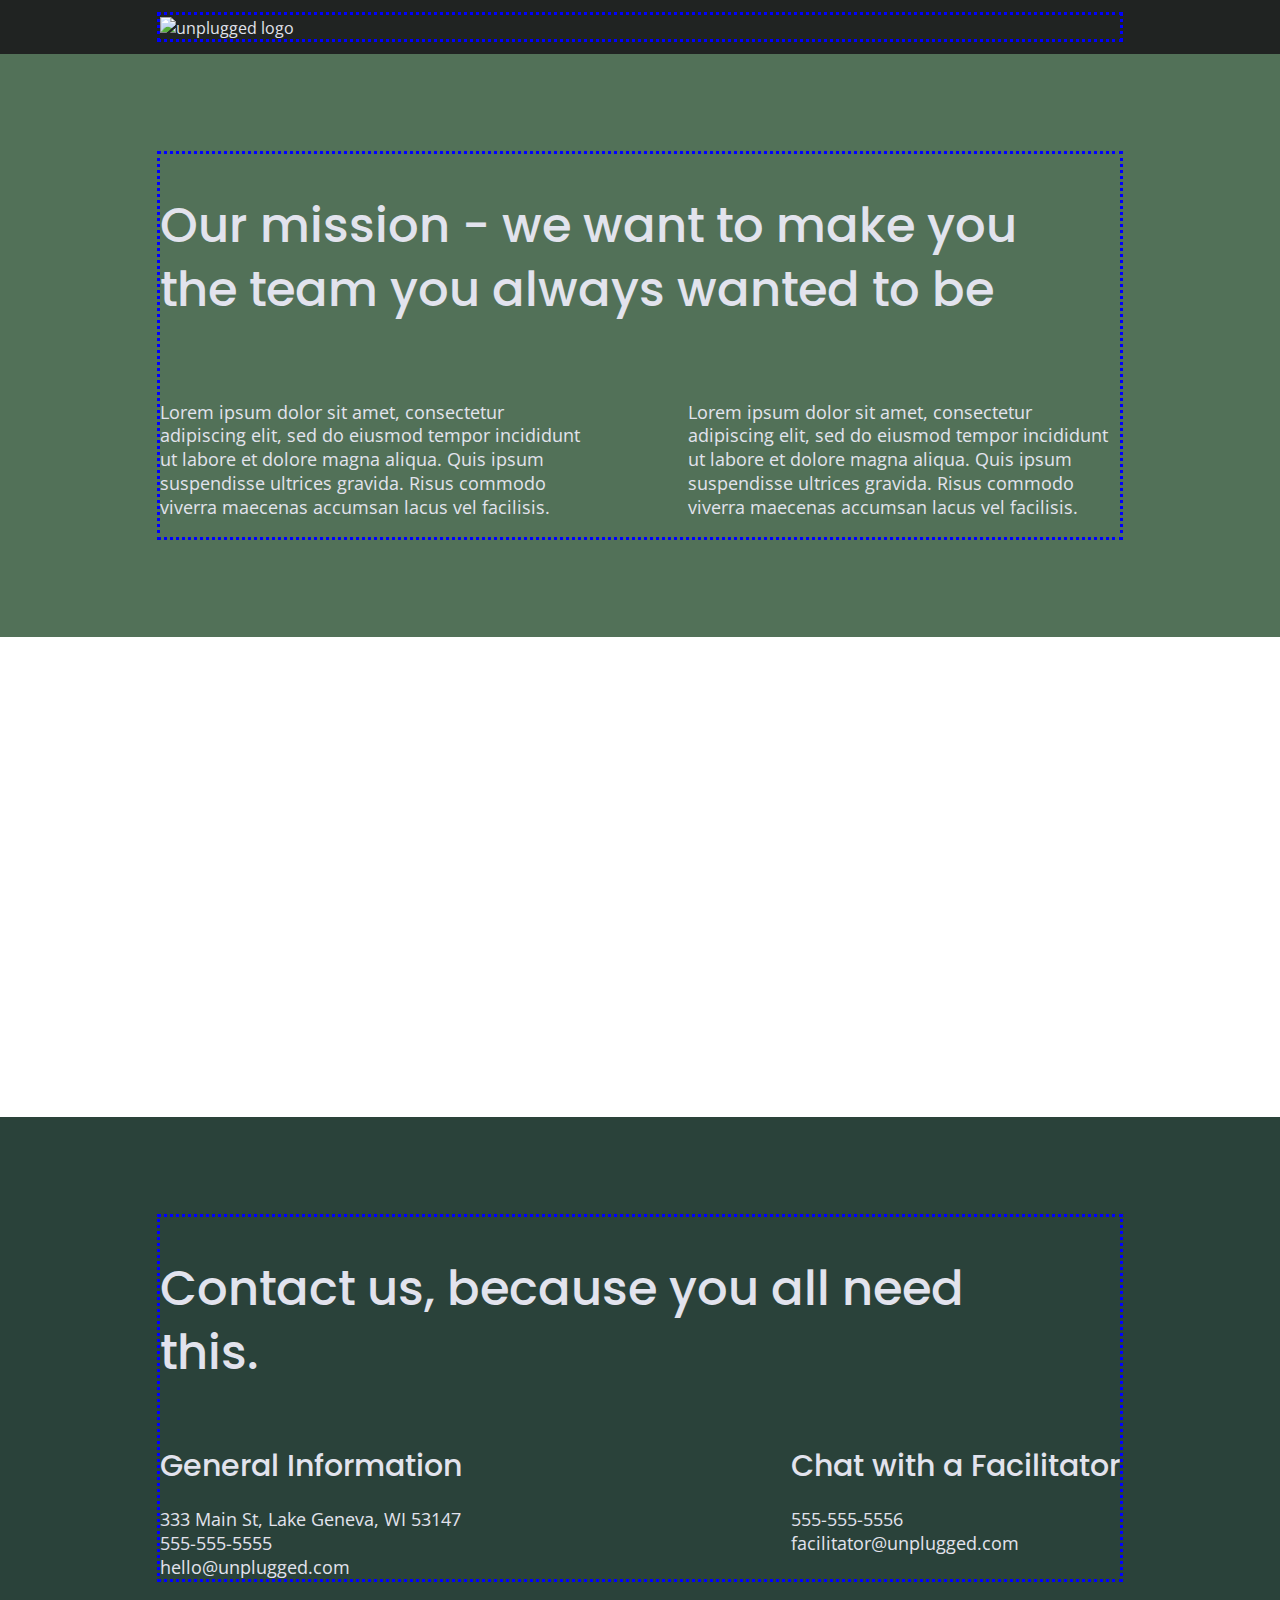
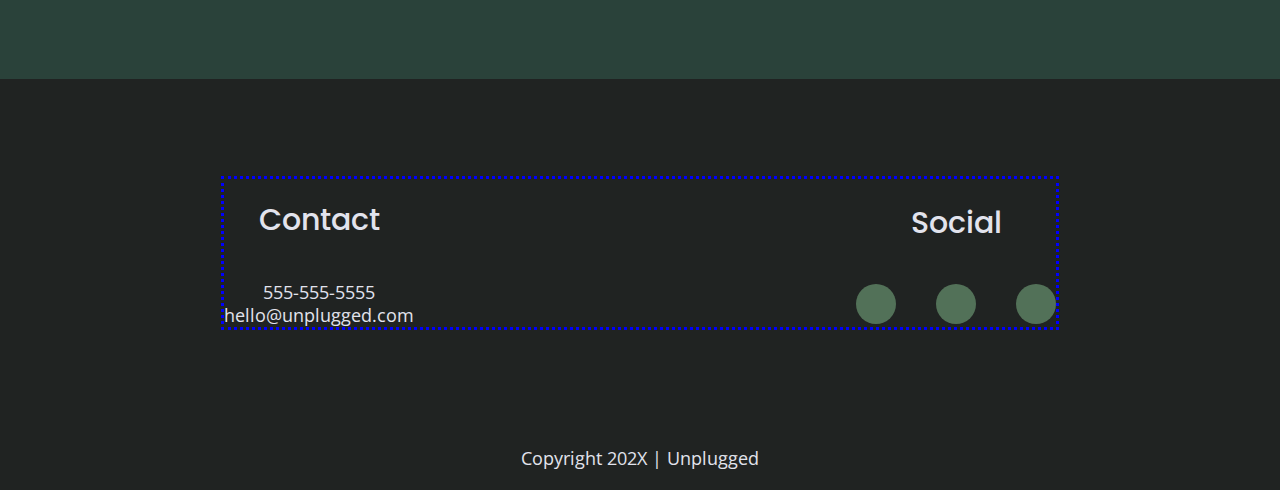
==== commit d743e39c: "Adding icons to all pages" ====
--- a/about/index.html
+++ b/about/index.html
@@ -110,13 +110,13 @@
           <h4>Social</h4>
           <div class="social-icons">
             <p>
-              <a href="https://www.facebook.com/Skillcrush/" target="_blank"></a>
+              <a href="https://www.facebook.com/Skillcrush/" target="_blank"><i class="fab fa-facebook-f"></i></a>
             </p>
             <p>
-              <a href="https://twitter.com/Skillcrush" target="_blank"></a>
+              <a href="https://twitter.com/Skillcrush" target="_blank"><i class="fab fa-twitter"></i></a>
             </p>
             <p>
-              <a href="https://www.instagram.com/skillcrush/" target="_blank"></a>
+              <a href="https://www.instagram.com/skillcrush/" target="_blank"><i class="fab fa-instagram"></i></a>
             </p>
           </div>
         </div>
--- a/css/main.css
+++ b/css/main.css
@@ -1,6 +1,5 @@
 /*! HTML5 Boilerplate v8.0.0 | MIT License | https://html5boilerplate.com/ */
 
-/* main.css 2.1.0 | MIT License | https://github.com/h5bp/main.css#readme */
 /*
  * What follows is the result of much research on cross-browser styling.
  * Credit left inline and big thanks to Nicolas Gallagher, Jonathan Neal,
@@ -230,15 +229,23 @@
   }
   
   footer .social-icons p {
+    background-color: #527158;
+    border-radius: 50%;
+    width: 40px;
+    height: 40px;
     display: flex;
     justify-content: center;
     align-items: center;
+  }
+
+  footer .social-icons p i {
+    font-size: 1.3125em;
   }
   
   footer .copyright {
     margin: 20px 0;
   }
-  
+
   /* -------------------- Mobile Styles - Homepage -------------------- */
   
   /* Hero Area */
@@ -248,9 +255,7 @@
     justify-content: center;
     background: url('../img/unplugged-retreat.jpg');
     background-size: cover;
-    background-repeat: no repeat;
     background-position: center;
-    background-color: #333;
     min-height: 500px;
   }
 
@@ -588,6 +593,10 @@
   width: 62%;
 }
 
+.features i {
+  margin-bottom: 30px;
+}
+
 .reviews article {
   display: flex;
   justify-content: space-between;
@@ -631,6 +640,11 @@
   line-height: 1.285;
 }
 
+footer .social-icons {
+  width: 12.5em;
+  justify-content: space-between;
+}
+
 footer .copyright {
   width: 100%;
 }
@@ -762,7 +776,6 @@
   .map figure {
     padding-bottom: 37.5%;
   }
-
 
   .mission h2,
   .contact-section .content-wrapper h2 {
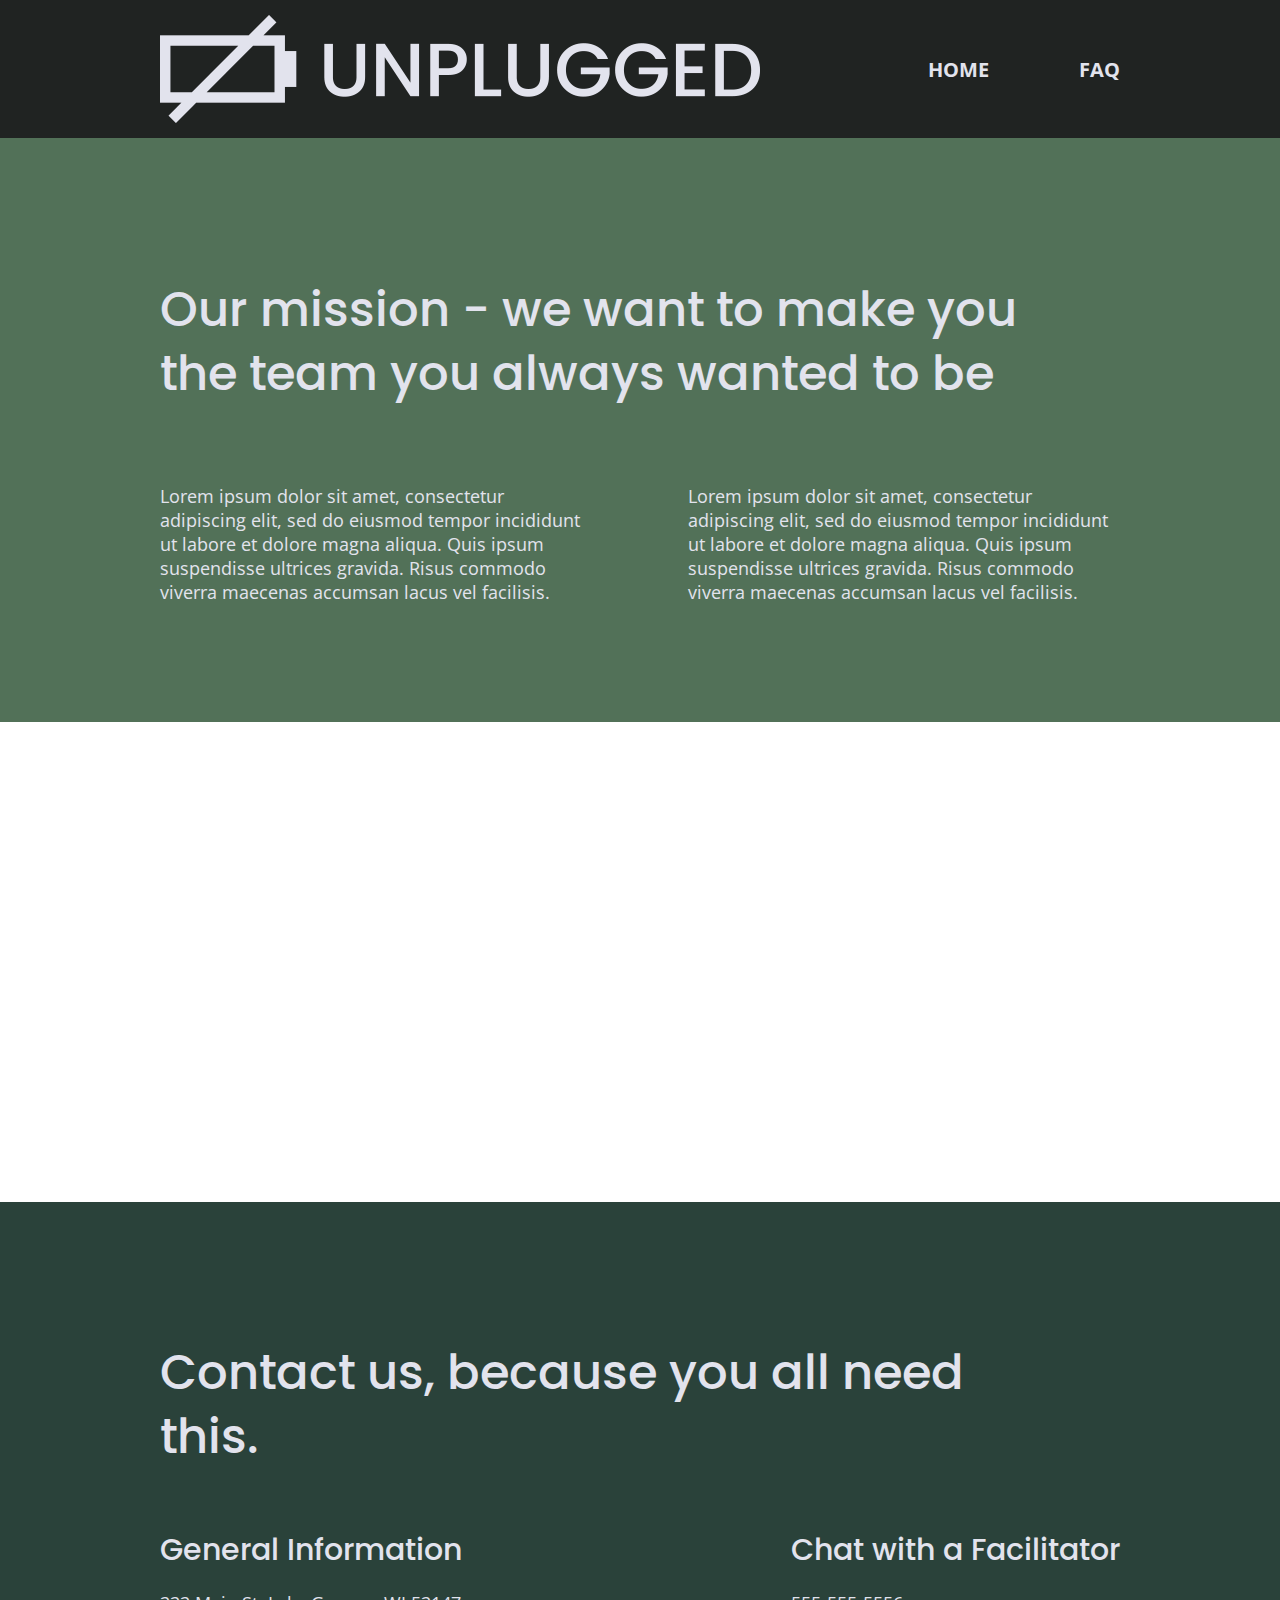
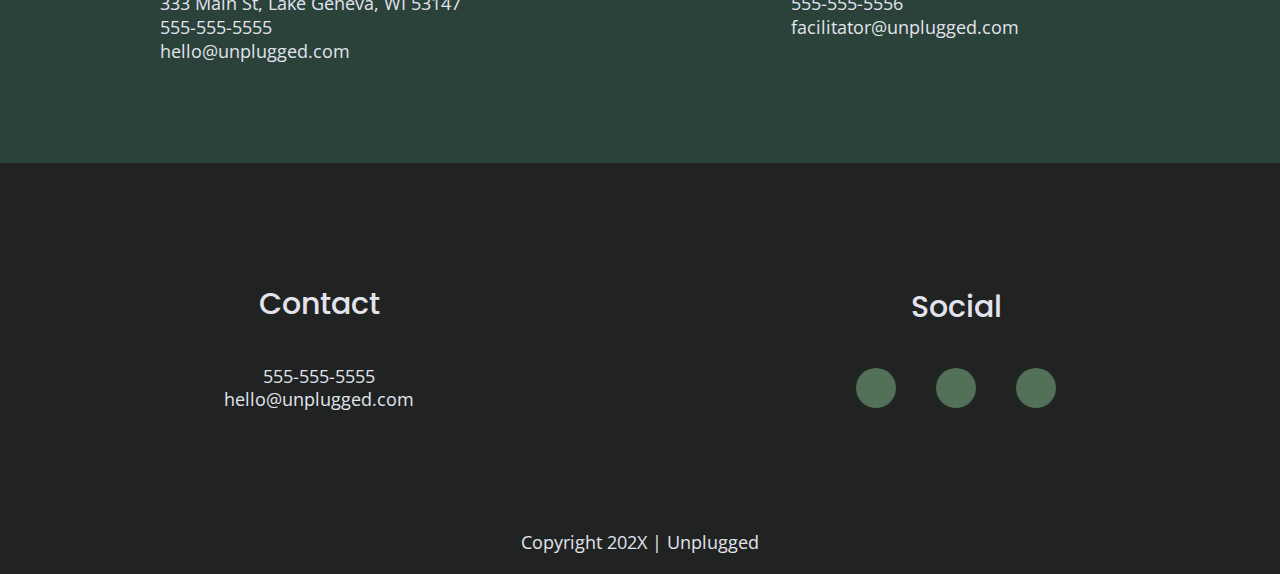
==== commit 373e8bf2: "Finishing all pages" ====
--- a/about/index.html
+++ b/about/index.html
@@ -26,16 +26,16 @@
   <!-- Add your site or application content here -->
   <header>
     <div class="content-wrapper">
-      <a href="#">
-        <img src="" alt="unplugged logo">
-      </a> 
-      <div class="header-divider">
-        <nav>
-          <ul>
-            <li><a href="../index.html" rel="noopener">Home</a></li>
-            <li><a href="../faq/index.html" rel="noopener">FAQ</a></li>    
-          </ul>
-        </nav>
+      <a href="../index.html">
+        <img src="../img/unpluggedlogo.png" alt="unplugged logo">
+      </a>
+      <div class="header-divider"></div>
+      <nav>
+        <ul>
+          <li><a href="../index.html">Home</a></li>
+          <li><a href="../faq/index.html">FAQ</a></li>          
+        </ul>
+      </nav>
     </div>
   </header>
 
--- a/css/main.css
+++ b/css/main.css
@@ -141,7 +141,7 @@
   }
 
   img {
-    width: 100;
+    width: 100%;
   }
 
   figure {
@@ -155,10 +155,10 @@
    .content-wrapper {
     width: 90%;
     margin: 50px 0;
-    outline: 3px dotted blue;
   }
   
   /* -------------------- Base Header - Footer Styles -------------------- */
+  
   header {
     display: flex;
     justify-content: center;
@@ -368,7 +368,7 @@
     width: 100%;
     height: 0;
     padding-bottom: 125%;
-    overflow:hidden;
+    overflow: hidden;
     position: relative;
   }
 
